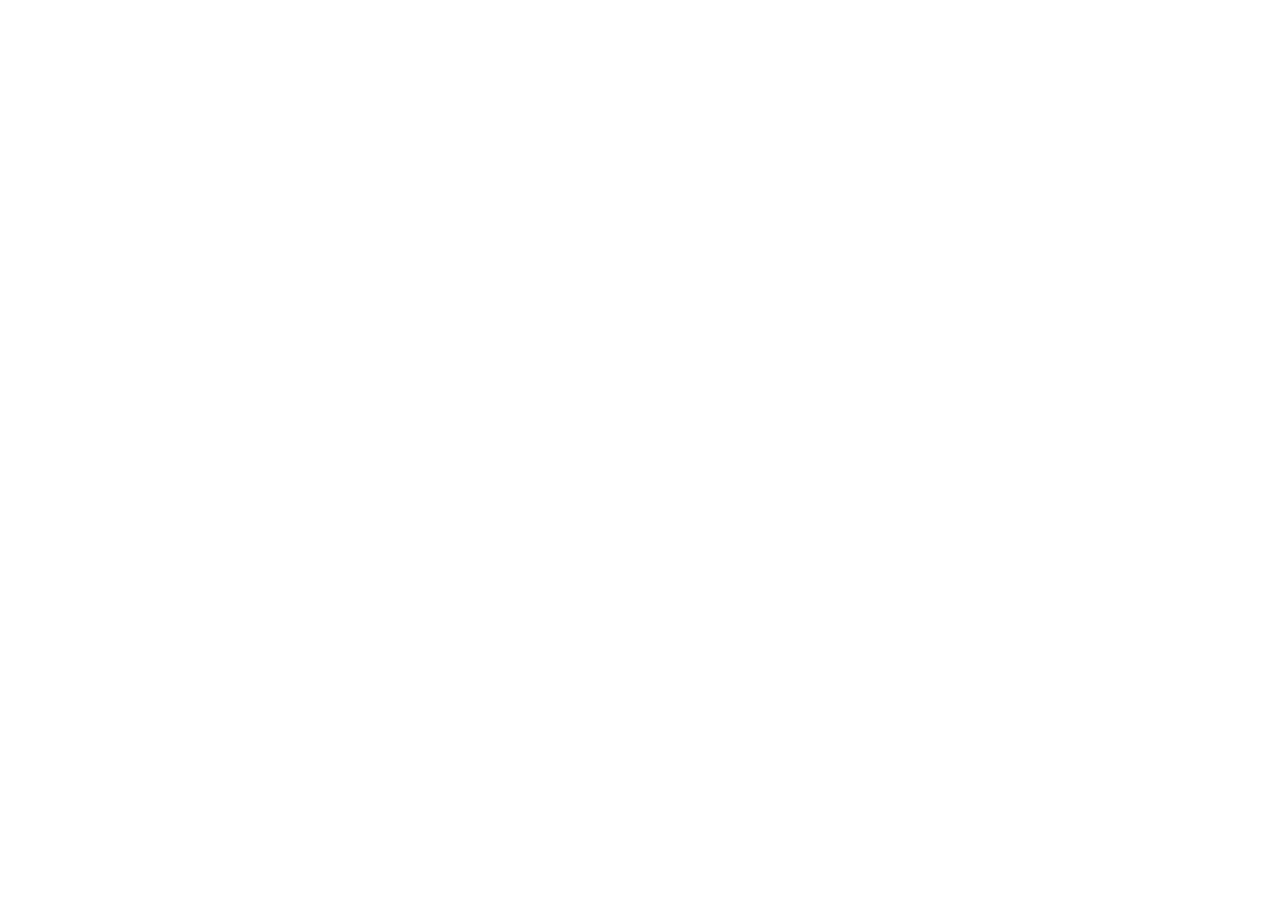
==== index.html @ 08cb22b9 "initial commit" ====
<!DOCTYPE html>
<html>

<head>

  <meta charset='utf8'>

  <title>Games</title>

  <link rel='stylesheet' href='./styles/main.css'>

  <script defer src='./scripts/Main.js'></script>

</head>

<body>

</body>

</html>
---- styles/main.css ----
html,
body {
  margin: 0;
  width: 100vw;
  height: 100vh;
}
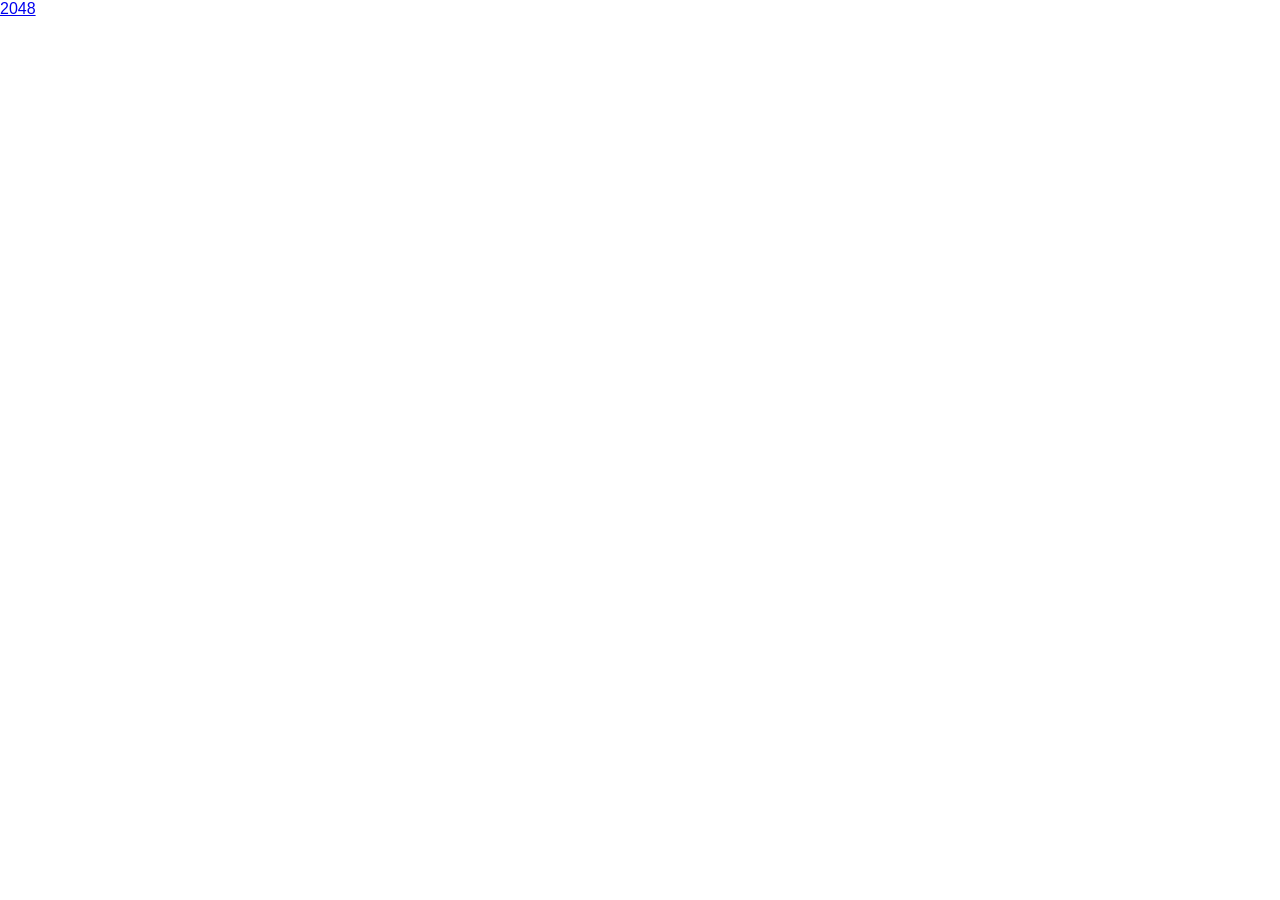
==== commit dc54333c: "more 2048 stuff" ====
--- a/index.html
+++ b/index.html
@@ -9,12 +9,18 @@
 
   <link rel='stylesheet' href='./styles/main.css'>
 
-  <script defer src='./scripts/Main.js'></script>
-
 </head>
 
 <body>
 
+  <div class='horizontal justify'>
+    <div class='vertical justify'>
+
+      <a href='./pages/2048.html'>2048</a>
+
+    </div>
+  </div>
+
 </body>
 
 </html>
--- a/styles/main.css
+++ b/styles/main.css
@@ -3,4 +3,9 @@
   margin: 0;
   width: 100vw;
   height: 100vh;
+}
+
+body {
+  font-family: Arial, Helvetica, sans-serif;
+  color: black;
 }
